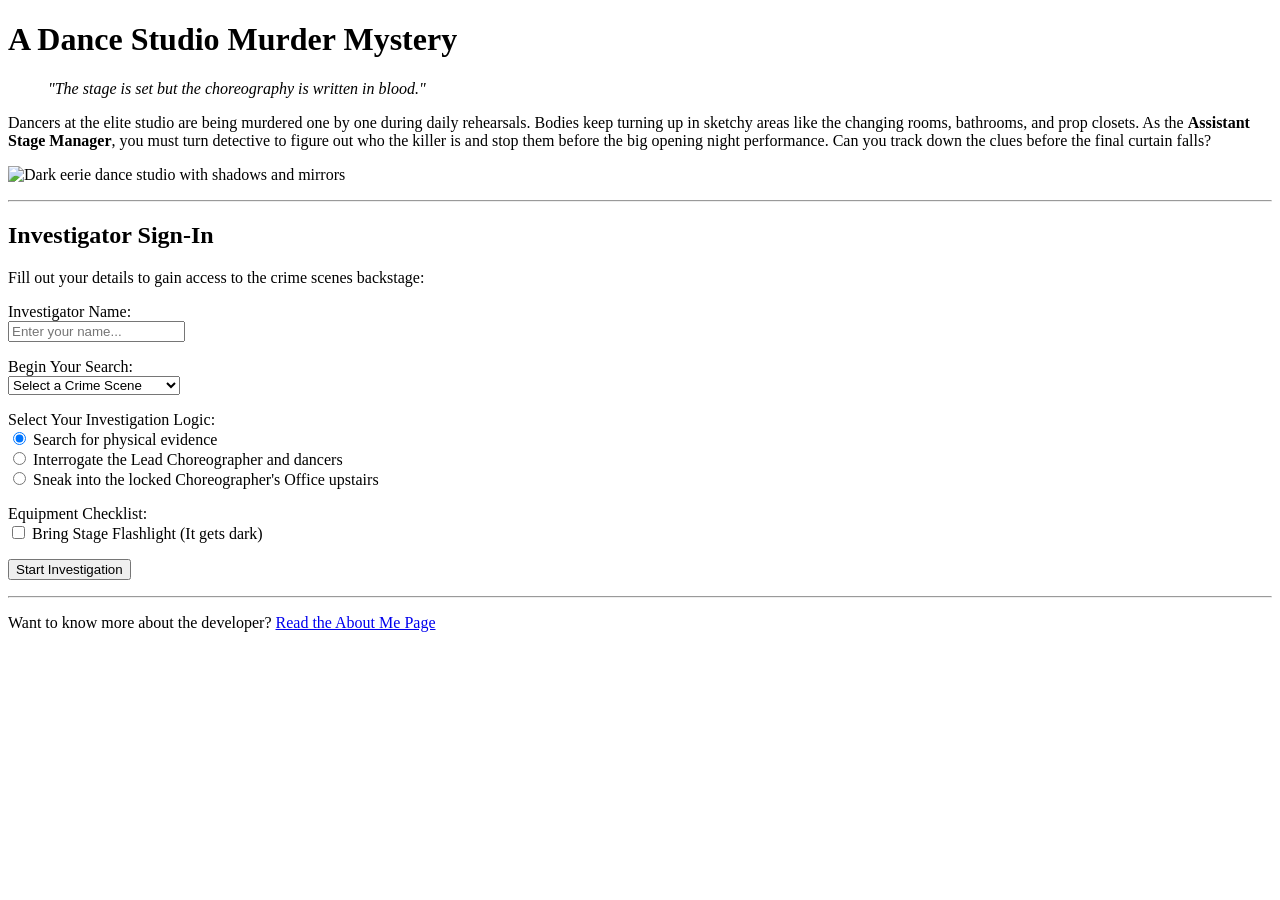
==== index.html @ f3ec97e5 "Run 1" ====
<!-- Add your index page here -->
<!DOCTYPE html>
<html lang="en">
<head>
    <meta charset="UTF-8">
    <meta name="viewport" content="width=device-width, initial-scale=1.0">
    <title>Dance Murder Mystery</title>
</head>
<body>

    <!-- Main Heading and Context -->
    <h1> A Dance Studio Murder Mystery</h1>
    
    <blockquote>
        <em>"The stage is set but the choreography is written in blood."</em>
    </blockquote>

    <p>
        Dancers at the elite studio are being murdered one by one during daily rehearsals. 
        Bodies keep turning up in sketchy areas like the changing rooms, bathrooms, and prop closets. 
        As the <strong>Assistant Stage Manager</strong>, you must turn detective to figure out who the killer is and stop them before the big opening night performance. 
        Can you track down the clues before the final curtain falls?
    </p>

    <!-- Visual Element Anchor -->
    <p>
        <img src="https://encrypted-tbn0.gstatic.com/images?q=tbn:ANd9GcS9nPv7ACnseIOAWIk8vXMceHxK8kHJNPo0lGqrn6H0GUOnXy11WP1erLzC&s=10" alt="Dark eerie dance studio with shadows and mirrors" width="400">
    </p>

    <hr>

    <!-- Advanced Requirement: Form with GET method acting to game.html -->
    <h2>Investigator Sign-In</h2>
    <p>Fill out your details to gain access to the crime scenes backstage:</p>

    <form></form>
        
        <!-- Field 1: Text-based input with placeholder and label -->
        <p>
            <label for="investigatorName">Investigator Name:</label><br>
            <input type="text" id="investigatorName" name="investigatorName" placeholder="Enter your name..." required>
        </p>

        <!-- Field 2: Select dropdown with 3 options and label -->
        <p>
            <label for="startingLocation">Begin Your Search:</label><br>
            <select id="startingLocation" name="startingLocation" required>
                <option value=""> Select a Crime Scene</option>
                <option value="changing_room">Dancer Changing Rooms</option>
                <option value="bathrooms">Backstage Bathrooms</option>
                <option value="prop_storage">Prop & Costume Storage</option>
            </select>
        </p>

        <!-- Field 3: Radio buttons with 3 options and labels -->
        <p>
            <label>Select Your Investigation Logic:</label><br>
            <input type="radio" id="logic1" name="investigationStyle" value="clues" checked>
            <label for="logic1">Search for physical evidence</label><br>
            
            <input type="radio" id="logic2" name="investigationStyle" value="interrogate">
            <label for="logic2">Interrogate the Lead Choreographer and dancers</label><br>
            
            <input type="radio" id="logic3" name="investigationStyle" value="stealth">
            <label for="logic3">Sneak into the locked Choreographer's Office upstairs</label>
        </p>

        <!-- Field 4: Other input of choice (Checkbox) -->
        <p>
            <label for="safetyGear">Equipment Checklist:</label><br>
            <input type="checkbox" id="safetyGear" name="hasFlashlight" value="yes">
            <label for="safetyGear">Bring Stage Flashlight (It gets dark)</label>
        </p>

        <!-- Submit Button: Pushes data into the URL via GET -->
        <p>
            <input type="submit" value="Start Investigation">
        </p>

    </form>

    <hr>

    <!-- Navigation link using relative path to aboutme.html -->
    <p>
        Want to know more about the developer? 
        <a href="about.html">Read the About Me Page</a>
    </p>

    <!-- Explanatory note about structure and settings -->
    <!-- 
        Setting Log:
        - Main Stage: Open area with mirrors and sound boards
        - Dancer Changing Rooms: Lockers, vanity mirrors, costume racks (Search for poisoned hydration bottles)
        - Backstage Bathrooms: Individual stalls where victims are discovered
        - Prop & Costume Storage: Basement room with trunks, chemicals, and sharp tools (Search for toxic chemical receipt)
        - Choreographer’s Office: Locked upstairs room with audition files and locked drawers (Search for the journal)
    -->

</body>
</html>
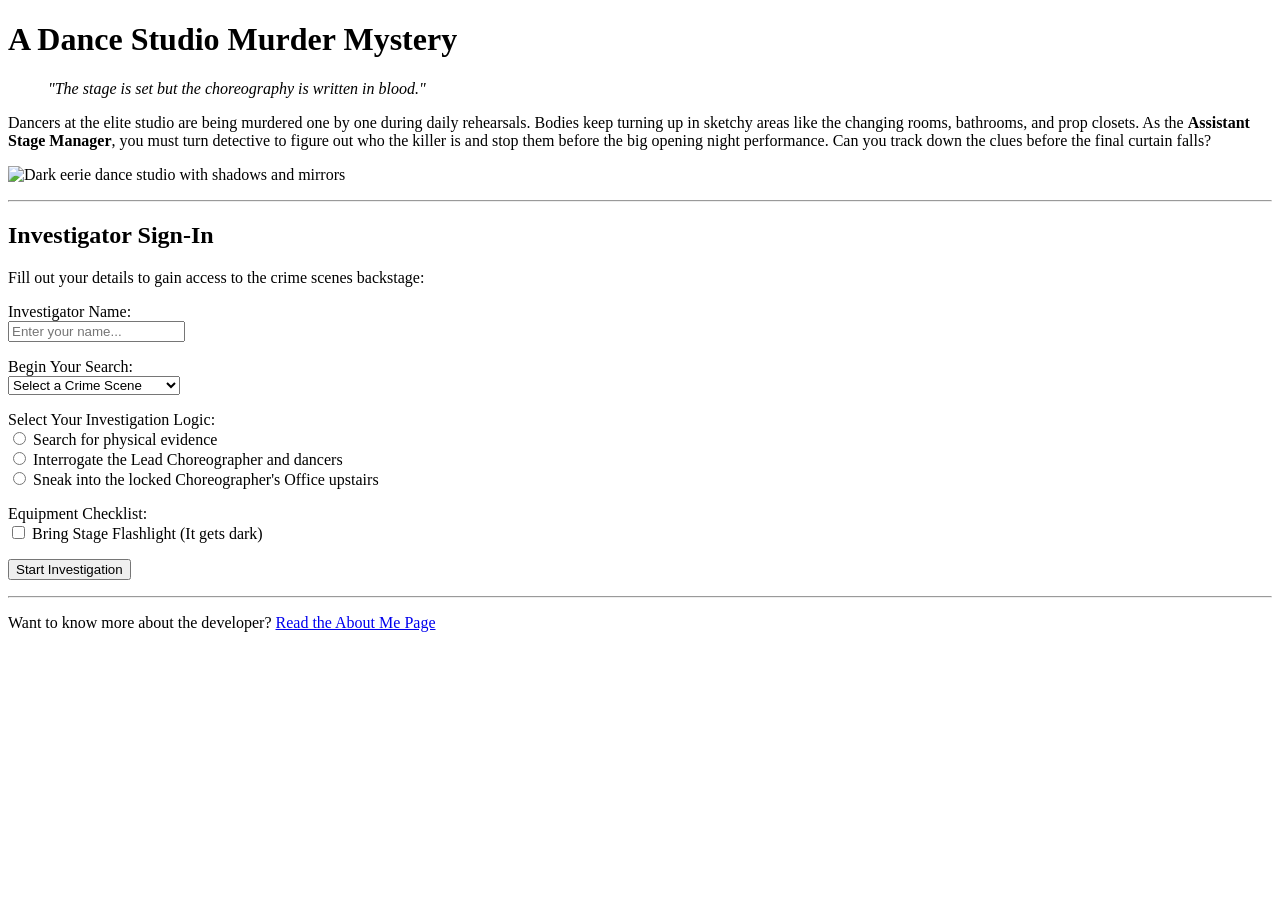
==== commit 2260eb4f: "changes" ====
--- a/index.html
+++ b/index.html
@@ -8,7 +8,7 @@
 </head>
 <body>
 
-    <!-- Main Heading and Context -->
+    
     <h1> A Dance Studio Murder Mystery</h1>
     
     <blockquote>
@@ -22,26 +22,26 @@
         Can you track down the clues before the final curtain falls?
     </p>
 
-    <!-- Visual Element Anchor -->
+    
     <p>
         <img src="https://encrypted-tbn0.gstatic.com/images?q=tbn:ANd9GcS9nPv7ACnseIOAWIk8vXMceHxK8kHJNPo0lGqrn6H0GUOnXy11WP1erLzC&s=10" alt="Dark eerie dance studio with shadows and mirrors" width="400">
     </p>
 
     <hr>
 
-    <!-- Advanced Requirement: Form with GET method acting to game.html -->
+
     <h2>Investigator Sign-In</h2>
     <p>Fill out your details to gain access to the crime scenes backstage:</p>
 
     <form></form>
         
-        <!-- Field 1: Text-based input with placeholder and label -->
+  
         <p>
             <label for="investigatorName">Investigator Name:</label><br>
             <input type="text" id="investigatorName" name="investigatorName" placeholder="Enter your name..." required>
         </p>
 
-        <!-- Field 2: Select dropdown with 3 options and label -->
+        <!-
         <p>
             <label for="startingLocation">Begin Your Search:</label><br>
             <select id="startingLocation" name="startingLocation" required>
@@ -52,10 +52,10 @@
             </select>
         </p>
 
-        <!-- Field 3: Radio buttons with 3 options and labels -->
+        
         <p>
             <label>Select Your Investigation Logic:</label><br>
-            <input type="radio" id="logic1" name="investigationStyle" value="clues" checked>
+            <input type="radio" id="logic1" name="investigationStyle" value="clues">
             <label for="logic1">Search for physical evidence</label><br>
             
             <input type="radio" id="logic2" name="investigationStyle" value="interrogate">
@@ -65,14 +65,13 @@
             <label for="logic3">Sneak into the locked Choreographer's Office upstairs</label>
         </p>
 
-        <!-- Field 4: Other input of choice (Checkbox) -->
         <p>
             <label for="safetyGear">Equipment Checklist:</label><br>
             <input type="checkbox" id="safetyGear" name="hasFlashlight" value="yes">
             <label for="safetyGear">Bring Stage Flashlight (It gets dark)</label>
         </p>
 
-        <!-- Submit Button: Pushes data into the URL via GET -->
+        <!-- Submit Button -->
         <p>
             <input type="submit" value="Start Investigation">
         </p>
@@ -87,15 +86,7 @@
         <a href="about.html">Read the About Me Page</a>
     </p>
 
-    <!-- Explanatory note about structure and settings -->
-    <!-- 
-        Setting Log:
-        - Main Stage: Open area with mirrors and sound boards
-        - Dancer Changing Rooms: Lockers, vanity mirrors, costume racks (Search for poisoned hydration bottles)
-        - Backstage Bathrooms: Individual stalls where victims are discovered
-        - Prop & Costume Storage: Basement room with trunks, chemicals, and sharp tools (Search for toxic chemical receipt)
-        - Choreographer’s Office: Locked upstairs room with audition files and locked drawers (Search for the journal)
-    -->
+  
 
 </body>
 </html>
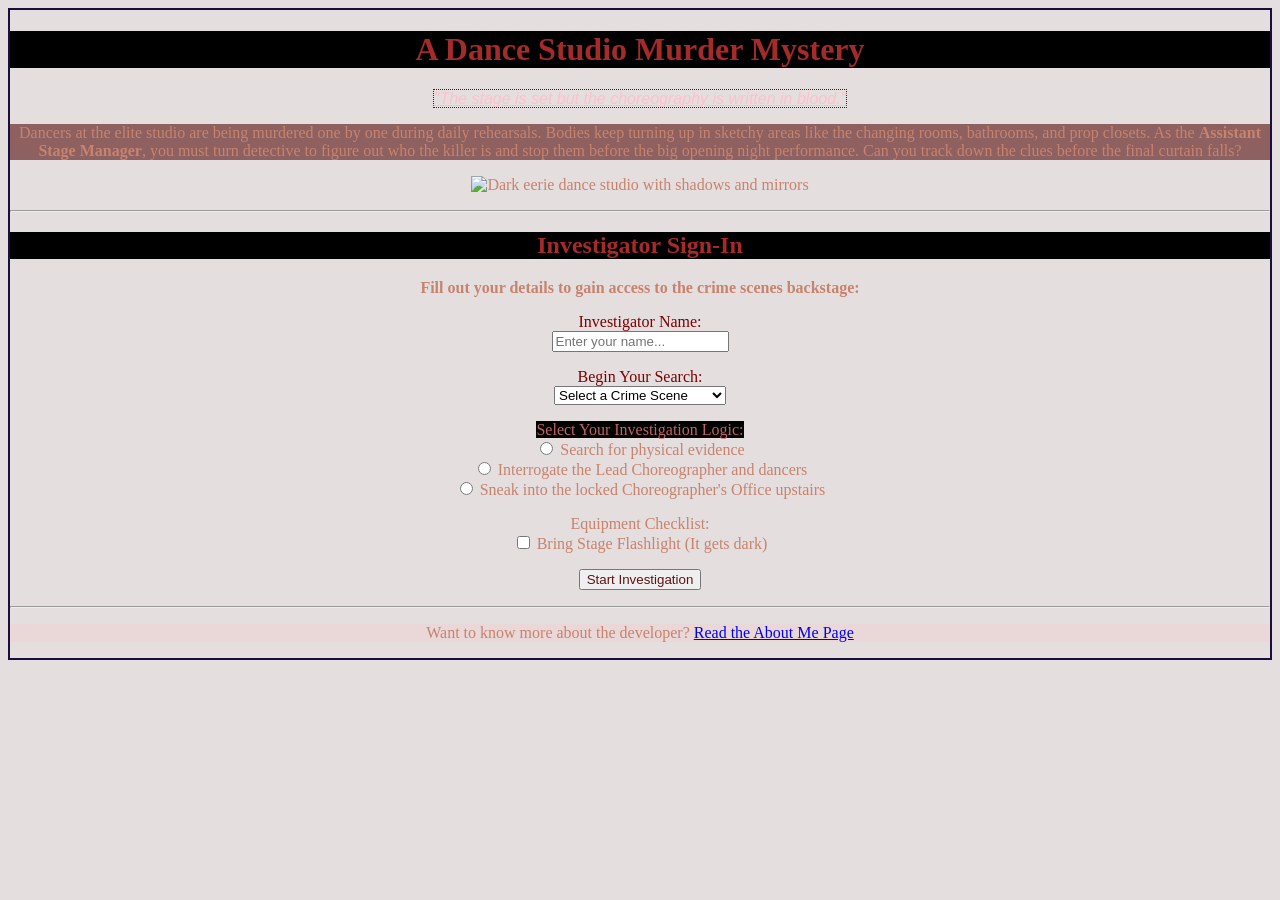
==== commit 7b97e1b6: "hai" ====
--- a/index.html
+++ b/index.html
@@ -5,17 +5,33 @@
     <meta charset="UTF-8">
     <meta name="viewport" content="width=device-width, initial-scale=1.0">
     <title>Dance Murder Mystery</title>
+    <link rel="stylesheet" href="style.css">
+  <style>
+        p {
+            color: rgb(198, 131, 110);
+            font-family:'Times New Roman', Times, serif;
+        }
+        .emphasis{
+
+    color:pink;
+    text-decoration: underline;
+    font-family: Arial, sans-serif;
+}
+  </style>
+    
+
 </head>
 <body>
 
+
     
-    <h1> A Dance Studio Murder Mystery</h1>
+    <h1  style="color:brown; text-align:center;background-color: black;" > A Dance Studio Murder Mystery</h1>
     
     <blockquote>
-        <em>"The stage is set but the choreography is written in blood."</em>
+        <em class= emphasis style="border-style:dotted;border-width:1px;border-color:rgb(121, 2, 2);">"The stage is set but the choreography is written in blood."</em>
     </blockquote>
 
-    <p>
+    <p style="background-color: rgb(142, 96, 96); font-family:'Times New Roman', Times, serif; ">
         Dancers at the elite studio are being murdered one by one during daily rehearsals. 
         Bodies keep turning up in sketchy areas like the changing rooms, bathrooms, and prop closets. 
         As the <strong>Assistant Stage Manager</strong>, you must turn detective to figure out who the killer is and stop them before the big opening night performance. 
@@ -30,20 +46,21 @@
     <hr>
 
 
-    <h2>Investigator Sign-In</h2>
-    <p>Fill out your details to gain access to the crime scenes backstage:</p>
+   <h2 style="color: brown; text-align:center; background-color: black;">
+    Investigator Sign-In</h2>
+    <p><strong>Fill out your details to gain access to the crime scenes backstage:</strong></p>
 
-    <form></form>
+   
+    <form>
         
-  
         <p>
-            <label for="investigatorName">Investigator Name:</label><br>
+            <label for="investigatorName" style="color:rgb(121, 2, 2);">Investigator Name:</label><br>
             <input type="text" id="investigatorName" name="investigatorName" placeholder="Enter your name..." required>
         </p>
 
-        <!-
+        
         <p>
-            <label for="startingLocation">Begin Your Search:</label><br>
+            <label for="startingLocation" style="color:rgb(121, 2, 2);">Begin Your Search:</label><br>
             <select id="startingLocation" name="startingLocation" required>
                 <option value=""> Select a Crime Scene</option>
                 <option value="changing_room">Dancer Changing Rooms</option>
@@ -54,7 +71,7 @@
 
         
         <p>
-            <label>Select Your Investigation Logic:</label><br>
+            <label style="color:rgb(192, 99, 99); background-color: black;">Select Your Investigation Logic:</label><br>
             <input type="radio" id="logic1" name="investigationStyle" value="clues">
             <label for="logic1">Search for physical evidence</label><br>
             
@@ -71,22 +88,23 @@
             <label for="safetyGear">Bring Stage Flashlight (It gets dark)</label>
         </p>
 
-        <!-- Submit Button -->
+     
         <p>
-            <input type="submit" value="Start Investigation">
+            <input type="submit" value="Start Investigation" style="color: rgb(97, 18, 18);">
         </p>
 
+     
     </form>
 
     <hr>
 
-    <!-- Navigation link using relative path to aboutme.html -->
-    <p>
+    <p style="background-color: rgb(234, 215, 215); font-family:'Times New Roman', Times, serif; ">
         Want to know more about the developer? 
         <a href="about.html">Read the About Me Page</a>
     </p>
 
-  
+    
+    <script src="script.js"></script>
 
 </body>
 </html>
--- a/style.css
+++ b/style.css
@@ -0,0 +1,15 @@
+body {
+    background-color: rgba(211, 200, 200, 0.584);
+    text-align: center;
+    color:brown;
+    border: 2px solid rgb(27, 14, 62);
+
+}
+
+.heading {
+
+    background-color:aqua;
+    border: 5px dotted red;
+    
+
+}
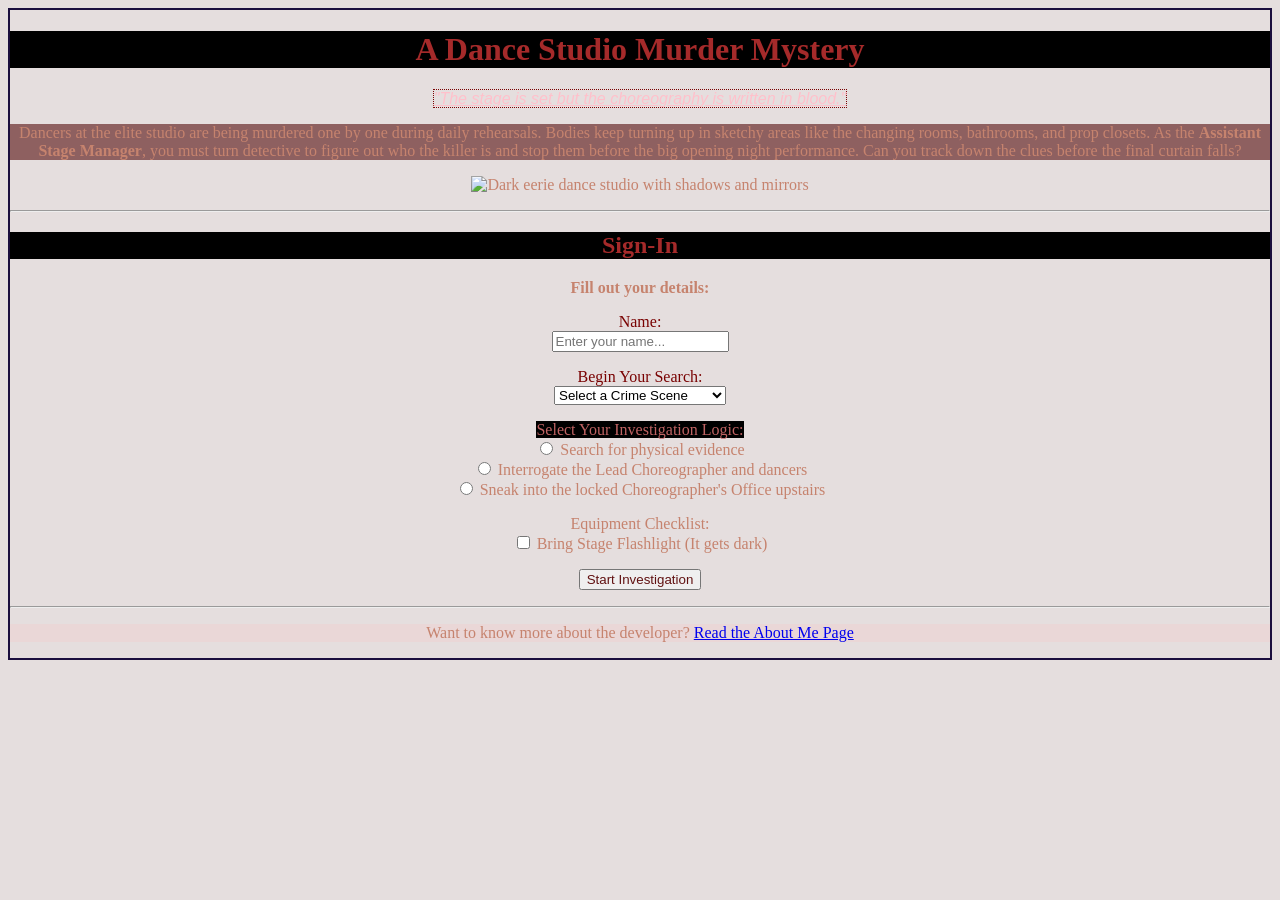
==== commit 3e19725f: "run" ====
--- a/index.html
+++ b/index.html
@@ -25,86 +25,90 @@
 
 
     
-    <h1  style="color:brown; text-align:center;background-color: black;" > A Dance Studio Murder Mystery</h1>
-    
-    <blockquote>
-        <em class= emphasis style="border-style:dotted;border-width:1px;border-color:rgb(121, 2, 2);">"The stage is set but the choreography is written in blood."</em>
-    </blockquote>
+     
+   <div id="intro-screen">
+       <h1 style="color:brown; text-align:center;background-color: black;"> A Dance Studio Murder Mystery</h1>
+       
+       <blockquote>
+           <em class="emphasis" style="border-style:dotted;border-width:1px;border-color:rgb(121, 2, 2);">"The stage is set but the choreography is written in blood."</em>
+       </blockquote>
 
-    <p style="background-color: rgb(142, 96, 96); font-family:'Times New Roman', Times, serif; ">
-        Dancers at the elite studio are being murdered one by one during daily rehearsals. 
-        Bodies keep turning up in sketchy areas like the changing rooms, bathrooms, and prop closets. 
-        As the <strong>Assistant Stage Manager</strong>, you must turn detective to figure out who the killer is and stop them before the big opening night performance. 
-        Can you track down the clues before the final curtain falls?
-    </p>
+       <p style="background-color: rgb(142, 96, 96); font-family:'Times New Roman', Times, serif; ">
+           Dancers at the elite studio are being murdered one by one during daily rehearsals. 
+           Bodies keep turning up in sketchy areas like the changing rooms, bathrooms, and prop closets. 
+           As the <strong>Assistant Stage Manager</strong>, you must turn detective to figure out who the killer is and stop them before the big opening night performance. 
+           Can you track down the clues before the final curtain falls?
+       </p>
 
-    
-    <p>
-        <img src="https://encrypted-tbn0.gstatic.com/images?q=tbn:ANd9GcS9nPv7ACnseIOAWIk8vXMceHxK8kHJNPo0lGqrn6H0GUOnXy11WP1erLzC&s=10" alt="Dark eerie dance studio with shadows and mirrors" width="400">
-    </p>
+       <p>
+           <img src="https://encrypted-tbn0.gstatic.com/images?q=tbn:ANd9GcS9nPv7ACnseIOAWIk8vXMceHxK8kHJNPo0lGqrn6H0GUOnXy11WP1erLzC&s=10" alt="Dark eerie dance studio with shadows and mirrors" width="400"> 
+       <hr>
+
+       <h2 style="color: brown; text-align:center; background-color: black;">Sign-In</h2>
+       <p><strong>Fill out your details:</strong></p>
+
+        <form>
+            <p>
+                <label for="investigatorName" style="color:rgb(121, 2, 2);"> Name:</label><br>
+                <input type="text" id="investigatorName" name="investigatorName" placeholder="Enter your name..." required>
+            </p>
+
+            <p>
+                <label for="startingLocation" style="color:rgb(121, 2, 2);">Begin Your Search:</label><br>
+                <select id="startingLocation" name="startingLocation" required>
+                    <option value=""> Select a Crime Scene</option>
+                    <option value="changing_rooms">Dancer Changing Rooms</option>
+                    <option value="bathrooms">Backstage Bathrooms</option>
+                    <option value="prop_storage">Prop & Costume Storage</option>
+                </select>
+            </p>
+
+            <p>
+                <label style="color:rgb(192, 99, 99); background-color: black;">Select Your Investigation Logic:</label><br>
+                <input type="radio" id="logic1" name="investigationStyle" value="clues">
+                <label for="logic1">Search for physical evidence</label><br>
+                
+                <input type="radio" id="logic2" name="investigationStyle" value="interrogate">
+                <label for="logic2">Interrogate the Lead Choreographer and dancers</label><br>
+                
+                <input type="radio" id="logic3" name="investigationStyle" value="stealth">
+                <label for="logic3">Sneak into the locked Choreographer's Office upstairs</label>
+            </p>
+
+            <p>
+                <label for="safetyGear">Equipment Checklist:</label><br>
+                <input type="checkbox" id="safetyGear" name="hasFlashlight" value="yes">
+                <label for="safetyGear">Bring Stage Flashlight (It gets dark)</label>
+            </p>
+
+            <p>
+                <input type="submit" value="Start Investigation" style="color: rgb(97, 18, 18);">
+            </p>
+        </form>
+    </div>
+
+   
+    <div id="game-ui" style="display: none; padding: 20px; font-family: Arial, sans-serif; background: #111; color: #eee; max-width: 600px; margin: 20px auto; border-radius: 8px;">
+        <div style="display: flex; justify-content: space-between; border-bottom: 1px solid #444; padding-bottom: 10px; margin-bottom: 15px;">
+            <div> Sanity: <span id="sanity-display">100</span>%</div>
+            <div> Inventory: [<span id="inventory-display">None</span>]</div>
+        </div>
+
+        <h2 id="location-title" style="color: pink;"></h2>
+        <h4 id="character-title" style="color: rgb(198, 131, 110); margin-top: -10px;"></h4>
+        
+        <p id="story-text" style="line-height: 1.6;"></p>
+        <p id="message-display" style="color: gold; font-weight: bold; background: #222; padding: 5px; border-left: 3px solid gold;"></p>
+        
+        <div id="choices-container" style="display: flex; flex-direction: column; gap: 10px; margin-top: 20px;"></div>
+    </div>
 
     <hr>
-
-
-   <h2 style="color: brown; text-align:center; background-color: black;">
-    Investigator Sign-In</h2>
-    <p><strong>Fill out your details to gain access to the crime scenes backstage:</strong></p>
-
-   
-    <form>
-        
-        <p>
-            <label for="investigatorName" style="color:rgb(121, 2, 2);">Investigator Name:</label><br>
-            <input type="text" id="investigatorName" name="investigatorName" placeholder="Enter your name..." required>
-        </p>
-
-        
-        <p>
-            <label for="startingLocation" style="color:rgb(121, 2, 2);">Begin Your Search:</label><br>
-            <select id="startingLocation" name="startingLocation" required>
-                <option value=""> Select a Crime Scene</option>
-                <option value="changing_room">Dancer Changing Rooms</option>
-                <option value="bathrooms">Backstage Bathrooms</option>
-                <option value="prop_storage">Prop & Costume Storage</option>
-            </select>
-        </p>
-
-        
-        <p>
-            <label style="color:rgb(192, 99, 99); background-color: black;">Select Your Investigation Logic:</label><br>
-            <input type="radio" id="logic1" name="investigationStyle" value="clues">
-            <label for="logic1">Search for physical evidence</label><br>
-            
-            <input type="radio" id="logic2" name="investigationStyle" value="interrogate">
-            <label for="logic2">Interrogate the Lead Choreographer and dancers</label><br>
-            
-            <input type="radio" id="logic3" name="investigationStyle" value="stealth">
-            <label for="logic3">Sneak into the locked Choreographer's Office upstairs</label>
-        </p>
-
-        <p>
-            <label for="safetyGear">Equipment Checklist:</label><br>
-            <input type="checkbox" id="safetyGear" name="hasFlashlight" value="yes">
-            <label for="safetyGear">Bring Stage Flashlight (It gets dark)</label>
-        </p>
-
-     
-        <p>
-            <input type="submit" value="Start Investigation" style="color: rgb(97, 18, 18);">
-        </p>
-
-     
-    </form>
-
-    <hr>
-
     <p style="background-color: rgb(234, 215, 215); font-family:'Times New Roman', Times, serif; ">
         Want to know more about the developer? 
         <a href="about.html">Read the About Me Page</a>
     </p>
 
-    
     <script src="script.js"></script>
-
 </body>
 </html>
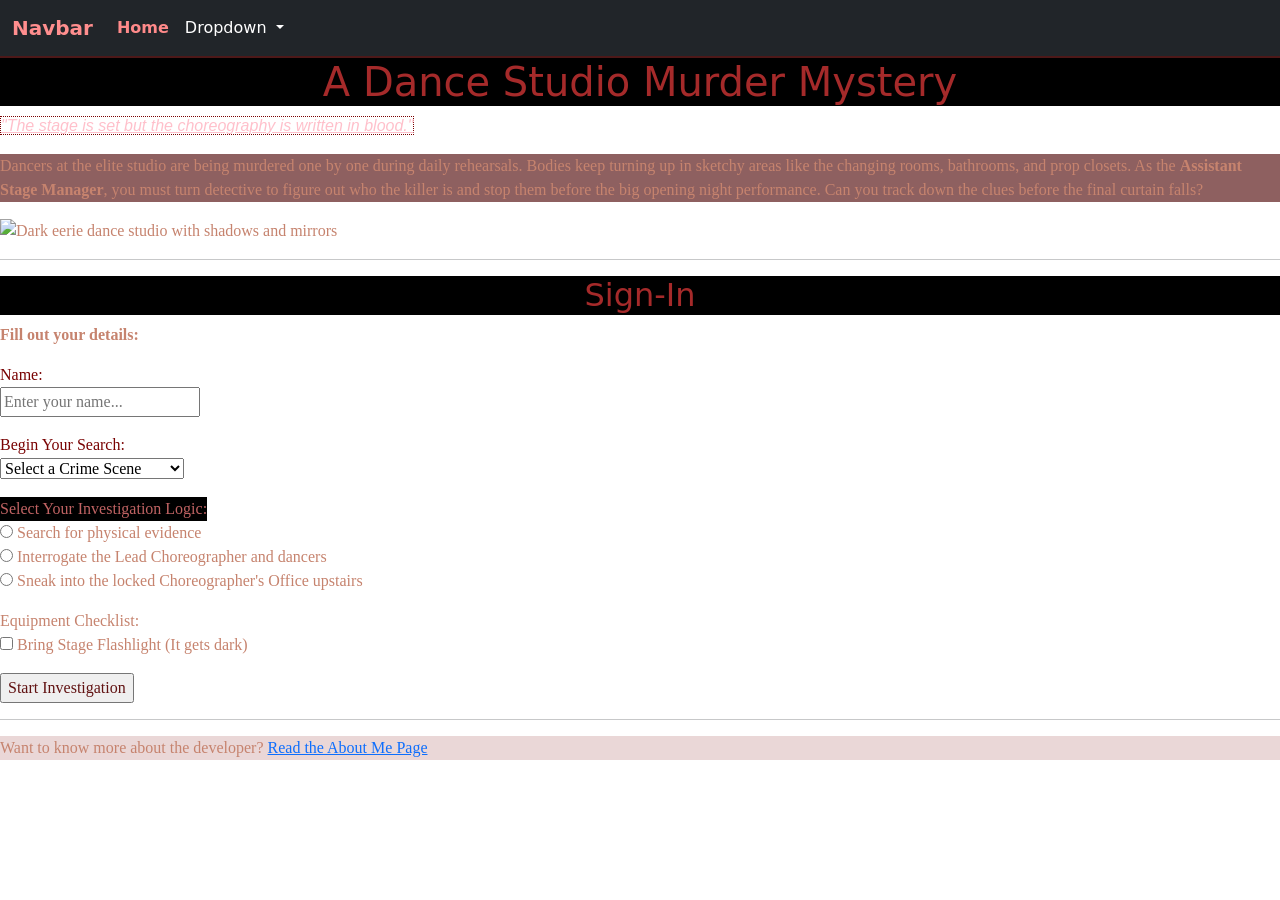
==== commit 656bcf5d: "boom" ====
--- a/index.html
+++ b/index.html
@@ -1,11 +1,44 @@
 <!-- Add your index page here -->
-<!DOCTYPE html>
+<!doctype html>
 <html lang="en">
-<head>
-    <meta charset="UTF-8">
-    <meta name="viewport" content="width=device-width, initial-scale=1.0">
-    <title>Dance Murder Mystery</title>
-    <link rel="stylesheet" href="style.css">
+  <head>
+    <meta charset="utf-8">
+    <meta name="viewport" content="width=device-width, initial-scale=1">
+    <title>Dance Mystery StoryGame</title>
+    <link href="https://cdn.jsdelivr.net/npm/bootstrap@5.3.8/dist/css/bootstrap.min.css" rel="stylesheet" integrity="sha384-sRIl4kxILFvY47J16cr9ZwB07vP4J8+LH7qKQnuqkuIAvNWLzeN8tE5YBujZqJLB" crossorigin="anonymous">
+  </head>
+  <body>
+    
+    <script src="https://cdn.jsdelivr.net/npm/bootstrap@5.3.8/dist/js/bootstrap.bundle.min.js" integrity="sha384-FKyoEForCGlyvwx9Hj09JcYn3nv7wiPVlz7YYwJrWVcXK/BmnVDxM+D2scQbITxI" crossorigin="anonymous"></script>
+  </body>
+</html> 
+<nav class="navbar navbar-expand-lg bg-dark" data-bs-theme="dark" style="border-bottom: 2px solid #4d1818;"> 
+  <div class="container-fluid"> 
+    <a class="navbar-brand" href="#" style="color: #ff8e8e; font-weight: bold;">Navbar</a> 
+    <button class="navbar-toggler" type="button" data-bs-toggle="collapse" data-bs-target="#navbarSupportedContent" aria-controls="navbarSupportedContent" aria-expanded="false" aria-label="Toggle navigation" style="border-color: #ff3333;"> 
+      <span class="navbar-toggler-icon"></span> 
+    </button> 
+    <div class="collapse navbar-collapse" id="navbarSupportedContent"> 
+      <ul class="navbar-nav me-auto mb-2 mb-lg-0"> 
+        <li class="nav-item"> 
+          <a class="nav-link active" aria-current="page" href="#" style="color: #ff8a8a; font-weight: bold;">Home</a> 
+        </li> 
+        <li class="nav-item dropdown"> 
+          <a class="nav-link dropdown-toggle" href="#" role="button" data-bs-toggle="dropdown" aria-expanded="false" style="color: #fff;"> 
+            Dropdown 
+          </a> 
+          <ul class="dropdown-menu" style="background-color: #111; border: 1px solid #742d2d;"> 
+            <li><a class="dropdown-item" href="about.html" style="color: #fff;">About Me</a></li> 
+            <li><a class="dropdown-item" href="characters.html" style="color: #fff;">Characters</a></li> 
+            <li><hr class="dropdown-divider" style="border-top: 1px solid #461616; opacity: 1;"></li> 
+          </ul> 
+        </li> 
+      </ul> 
+    </div> 
+  </div> 
+</nav>
+
+
   <style>
         p {
             color: rgb(198, 131, 110);
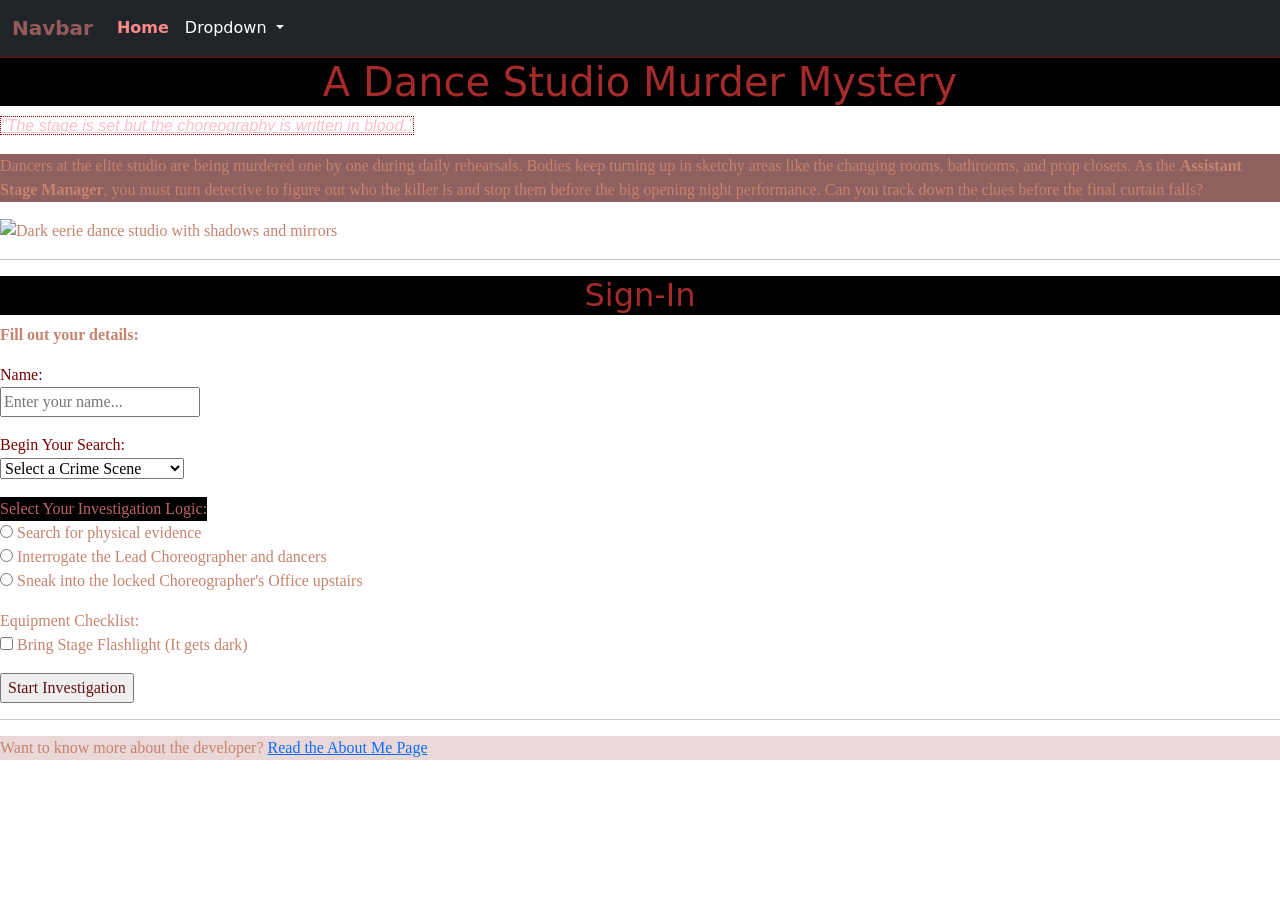
==== commit 4690549d: "work" ====
--- a/index.html
+++ b/index.html
@@ -14,7 +14,7 @@
 </html> 
 <nav class="navbar navbar-expand-lg bg-dark" data-bs-theme="dark" style="border-bottom: 2px solid #4d1818;"> 
   <div class="container-fluid"> 
-    <a class="navbar-brand" href="#" style="color: #ff8e8e; font-weight: bold;">Navbar</a> 
+    <a class="navbar-brand" href="#" style="color: #985b5b; font-weight: bold;">Navbar</a> 
     <button class="navbar-toggler" type="button" data-bs-toggle="collapse" data-bs-target="#navbarSupportedContent" aria-controls="navbarSupportedContent" aria-expanded="false" aria-label="Toggle navigation" style="border-color: #ff3333;"> 
       <span class="navbar-toggler-icon"></span> 
     </button> 
